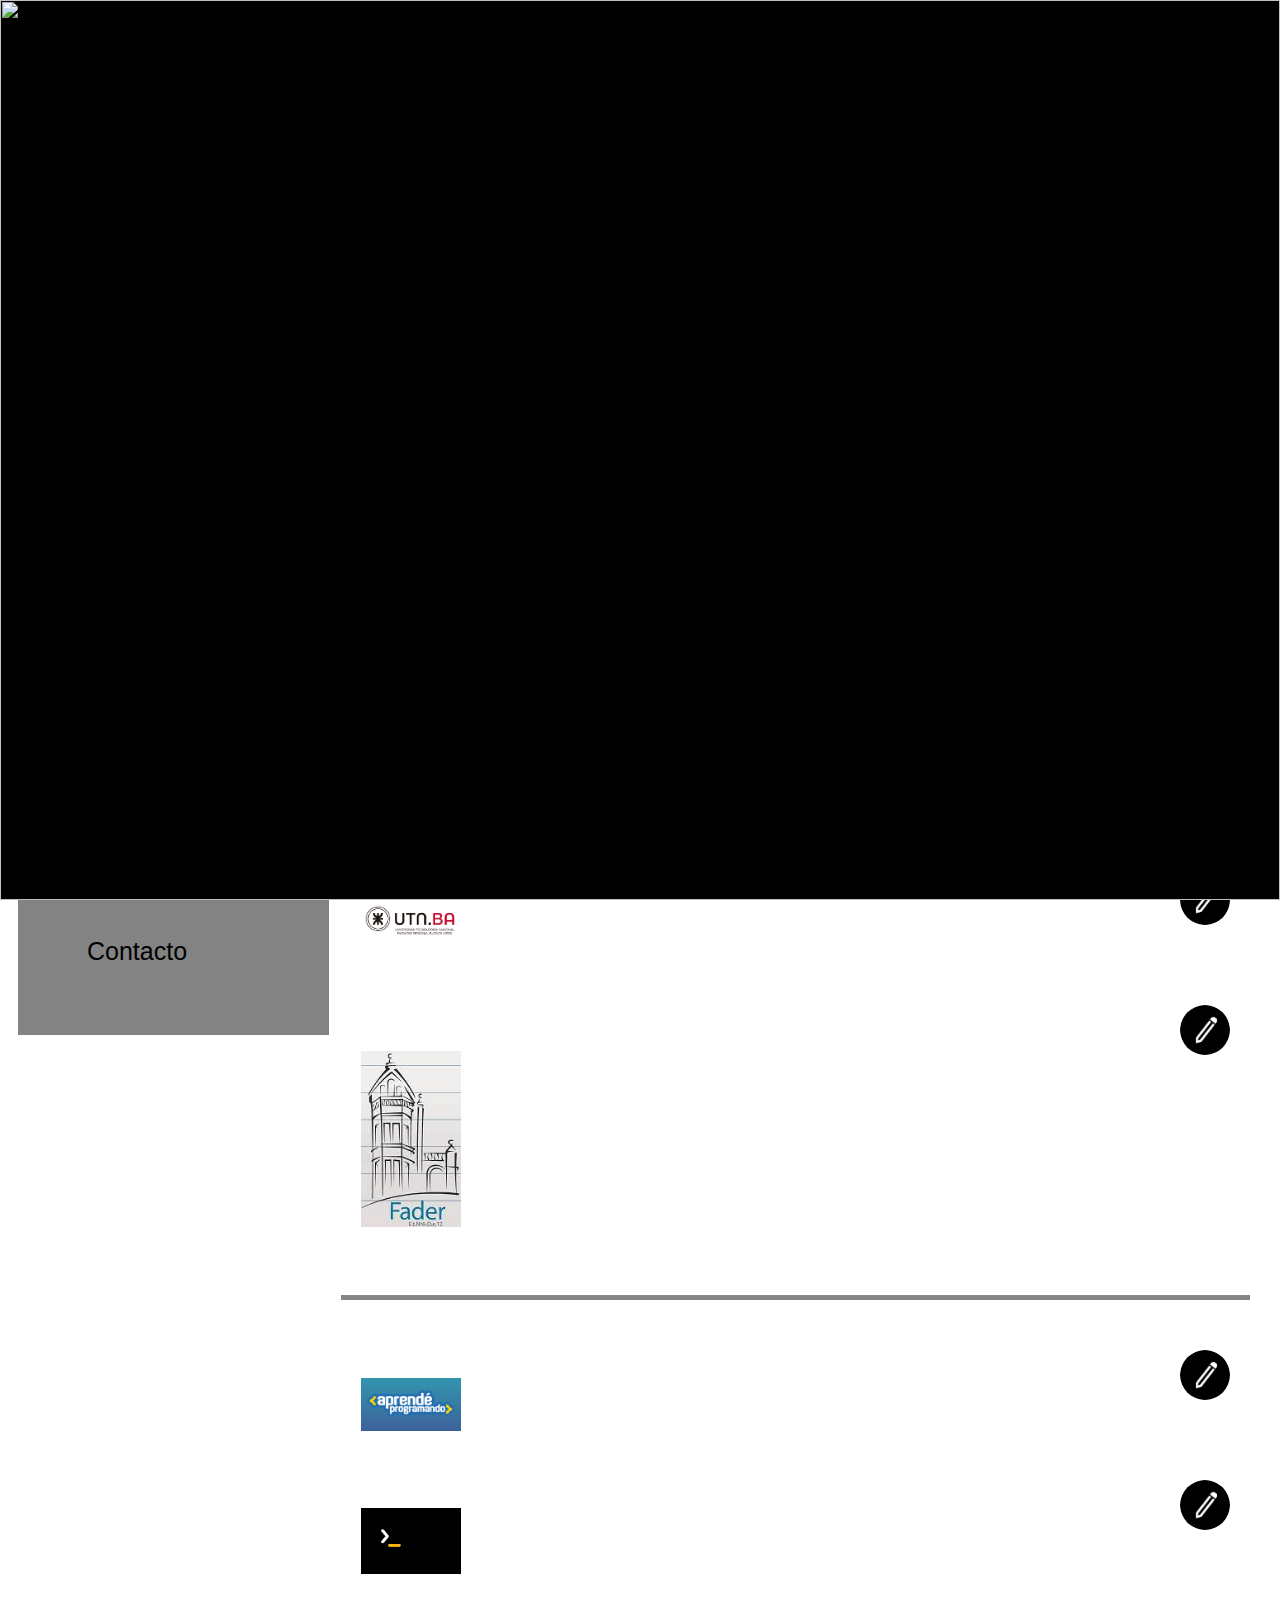
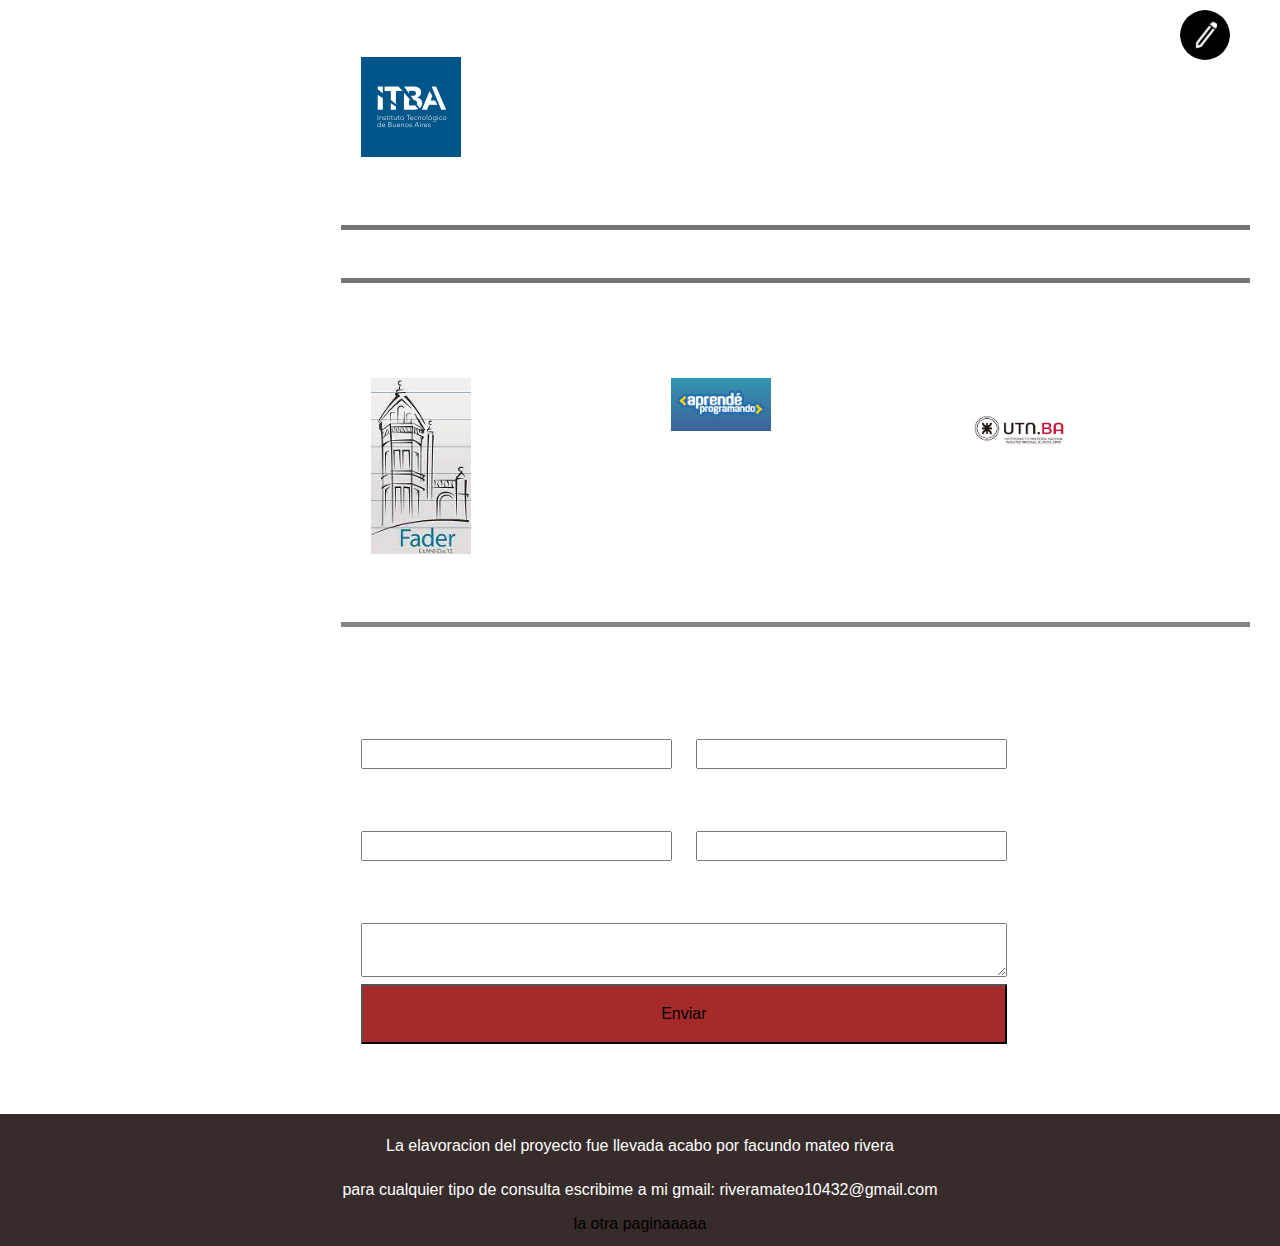
==== index.html @ 0e3135a8 "hola" ====
<!DOCTYPE html>
<html lang="en">

<head>
    <meta charset="UTF-8">
    <meta http-equiv="X-UA-Compatible" content="IE=edge">
    <meta name="viewport" content="width=device-width, initial-scale=1.0">
    <link href="css/bootstrap.min.css" rel="stylesheet">
    <link rel="stylesheet" href="stilos.css">
    <title>Document</title>
</head>

<body>

    <header class="row" id="header">
        <div class="col-4">
            <h1>Precentacion</h1>
        </div>

        <div class="col">
            <nav>
                <ul>
                    <li><a href="https://www.instagram.com/_mate__o/"><img src="ig.jpg" alt="instagram"
                                class="img-fluid"></a></li>
                    <li><a href="https://mail.google.com/mail/u/0/#inbox"><img src="Gmail.png" alt="Gmail"
                                class="img-fluid"></a></li>
                    <li><a href="https://github.com/mat286/Back-End.git"><img src="github.png" alt=""
                                class="img-fluid"></a></li>
                    <li><button>Login</button></li>
                </ul>
            </nav>
        </div>
    </header>
    
    <div id="inicio"><img src="bienvenido.gif" alt=""></div>

    <div class="todo" id="ini">


        <div class="row fotoss">
            <div class="col-3 center">
                <div class="fotosConteiner">
                    <img src="IMG-20220215-WA0096.jpg" alt="mi foto" class="foto">
                    <img src="images.png" class="fotoLapizP" alt="cambiar" onclick="pp()">
                </div>
            </div>

            <div class="col-9 center" id="IMG">
                <div class="imageness">
                    <img name="imagen">
                </div>
            </div>
        </div>

        <div class="row">
            <div class="col-3 barra">
                <ul>
                    <li>
                        <a href="#ini" onclick="botonCuentaTodo('cuenta1')">Acerca de mi</a>
                    </li>
                    <li>
                        <a href="#ini" onclick="botonCuentaTodo('cuenta2')">Educacion</a>
                    </li>
                    <li>
                        <a href="#ini" onclick="botonCuentaTodo('cuenta5')">Cursos</a>
                    </li>
                    <li>
                        <a href="#ini" onclick="botonCuentaTodo('cuenta3')">Experiencia</a>
                    </li>
                    <li>
                        <a href="#ini" onclick="botonCuentaTodo('cuenta4')">Proyectos</a>
                    </li>
                    <li>
                        <a href="#ini" onclick="botonCuentaTodo('cuenta6')">Contacto</a>
                    </li>
                </ul>

            </div>

            <div class="col-9">
                <div>

                    <div id="cuenta1">
                        <div class="row">
                            <div class="col-11">
                                <h2>Acerca de mi</h2>
                            </div>
                            <div class="col-1">
                                <h1 class="fotoLapizGeneral" onclick="ppSumar()">+</h1>
                            </div>

                        </div>

                        <div class="row">
                            <div class="col-12 deMi">

                                <div class="row">

                                    <div class="col-8">
                                        <P>Mi nombre es Mateo Rivera, soy Técnico en Diseño de Interior y estudiante de
                                            Ingeniería
                                            electrónica en la
                                            Universidad Tecnológica Nacional (UTN). Me caracterizo por ser creativo y
                                            resolutivo.
                                            Soy
                                            muy sociable,
                                            tengo mucha facilidad para incorporar nuevos conocimientos y ejecutarlos.
                                        </P>
                                    </div>

                                    <div class="col-4">
                                        <h4>Haciendo click aquí se mostrara el CV</h4>
                                        <a
                                            href="https://www.canva.com/design/DAEUkK7gW1Y/kUAPFA5k9EADCkHgpMkWeg/view?utm_content=DAEUkK7gW1Y&utm_campaign=designshare&utm_medium=link2&utm_source=sharebutton"><img
                                                src="Black Professional Resume (3).jpg" alt=""></a>
                                    </div>

                                </div>
                            </div>

                        </div>
                    </div>

                    <div id="cuenta2">
                        <div class="row">
                            <div class="col-11">
                                <h2>Educacion</h2>
                            </div>
                            <div class="col-1">
                                <h1 class="fotoLapizGeneral" onclick="ppSumar()">+</h1>
                            </div>

                        </div>
                        <div class="padding" style="border-top: 5px solid rgb(133, 133, 133);">

                            <div class="row rectangular">
                                <div class="col-3">
                                    <h6>Ingenieria electronica</h6>
                                    <a href="https://www.utn.edu.ar/es/"><img src="utn.jpg" alt="utn"></a>
                                </div>

                                <div class="col">
                                    <p>Actualmente estudiando primer año de la carrera</p>
                                </div>
                                <div class="col-1">
                                    <img src="images.png" class="fotoLapiz" alt="cambiar" onclick="pp()">
                                    <div onclick="pp()" class="fotoLapiz">
                                        <script src="https://cdn.lordicon.com/ritcuqlt.js"></script><lord-icon
                                            src="https://cdn.lordicon.com/jmkrnisz.json" trigger="hover"
                                            colors="primary:#b4b4b4" style="width:50px;height:50px"></lord-icon>
                                    </div>
                                </div>

                            </div>

                            <div class="row rectangular">
                                <div class="col-3">
                                    <h6>Tecnico en diseño de interior</h6>
                                    <a href="https://www.escuelatecnicafader.com.ar/"><img src="descarga.jpg"
                                            alt="utn"></a>
                                </div>

                                <div class="col">
                                    <p>Titulo obtenido en la escuela Tecnica Nº6 Fernando Fader</p>
                                </div>
                                <div class="col-1">
                                    <img src="images.png" class="fotoLapiz" alt="cambiar" onclick="pp()">
                                    <div onclick="pp()" class="fotoLapiz">
                                        <script src="https://cdn.lordicon.com/ritcuqlt.js"></script><lord-icon
                                            src="https://cdn.lordicon.com/jmkrnisz.json" trigger="hover"
                                            colors="primary:#b4b4b4" style="width:50px;height:50px"></lord-icon>
                                    </div>

                                </div>

                            </div>

                        </div>
                    </div>

                    <div id="cuenta5">
                        <div class="row">
                            <div class="col-11">
                                <h2>Cursos</h2>
                            </div>
                            <div class="col-1">
                                <h1 class="fotoLapizGeneral" onclick="ppSumar()">+</h1>
                            </div>

                        </div>
                        <div class="padding" style="border-top: 5px solid rgb(133, 133, 133);">

                            <div class="row rectangular">
                                <div class="col-3">
                                    <h6>Robotica e imprecion 3D</h6>
                                    <a href="https://aprendeprogramando.bue.edu.ar/"><img src="aprende programando.png"
                                            alt="utn"></a>
                                </div>

                                <div class="col">
                                    <p>Titulo obtenido en aprende programando virrtual 3.0.</p>
                                </div>
                                <div class="col-1">
                                    <img src="images.png" class="fotoLapiz" alt="cambiar" onclick="pp()">
                                    <div onclick="pp()" class="fotoLapiz">
                                        <script src="https://cdn.lordicon.com/ritcuqlt.js"></script><lord-icon
                                            src="https://cdn.lordicon.com/jmkrnisz.json" trigger="hover"
                                            colors="primary:#b4b4b4" style="width:50px;height:50px"></lord-icon>
                                    </div>
                                </div>

                            </div>

                            <div class="row rectangular">
                                <div class="col-3">
                                    <h6>#SéProgramar</h6>
                                    <img src="seProgramar.png" alt="utn"></a>
                                </div>

                                <div class="col">
                                    <p>Titulo obtenido en Argentina Programa 4.0</p>
                                </div>
                                <div class="col-1">
                                    <img src="images.png" class="fotoLapiz" alt="cambiar" onclick="pp()">
                                    <div onclick="pp()" class="fotoLapiz">
                                        <script src="https://cdn.lordicon.com/ritcuqlt.js"></script><lord-icon
                                            src="https://cdn.lordicon.com/jmkrnisz.json" trigger="hover"
                                            colors="primary:#b4b4b4" style="width:50px;height:50px"></lord-icon>
                                    </div>

                                </div>

                            </div>

                            <div class="row rectangular">
                                <div class="col-3">
                                    <h6>Curso introductorio de python</h6>
                                    <img src="itba_logo.jpg" alt="utn">
                                </div>

                                <div class="col">
                                    <p>Titulo obtenido por el IEEE - ITBA </p>
                                </div>
                                <div class="col-1">
                                    <img src="images.png" class="fotoLapiz" alt="cambiar" onclick="pp()">
                                    <div onclick="pp()" class="fotoLapiz">
                                        <script src="https://cdn.lordicon.com/ritcuqlt.js"></script><lord-icon
                                            src="https://cdn.lordicon.com/jmkrnisz.json" trigger="hover"
                                            colors="primary:#b4b4b4" style="width:50px;height:50px"></lord-icon>
                                    </div>

                                </div>

                            </div>

                        </div>
                    </div>

                    <div id="cuenta3">
                        <div class="row">
                            <div class="col-11">
                                <h2>Experiencia</h2>
                            </div>
                            <div class="col-1">
                                <h1 class="fotoLapizGeneral" onclick="ppSumar()">+</h1>
                            </div>

                        </div>

                        <div class="edu">

                        </div>
                    </div>

                    <div id="cuenta4">
                        <div class="row">
                            <div class="col-11">
                                <h2>Proyectos</h2>
                            </div>
                            <div class="col-1">
                                <h1 class="fotoLapizGeneral" onclick="ppSumar()">+</h1>
                            </div>

                        </div>

                        <div class="edu">

                            <div class="eduDentro">
                                <h3>Tecnico en diseño de interior </h3>
                                <div class="edu2">
                                    <a href="https://www.escuelatecnicafader.com.ar/"><img src="descarga.jpg"
                                            alt="utn"></a>
                                    <p>Titulo obtenido en la escuela Tecnica Nº6 Fernando Fader</p>
                                </div>
                            </div>


                            <div class="eduDentro">
                                <h3>Curso de Robotica e imprecion 3D</h3>
                                <div class="edu2">
                                    <a href="https://aprendeprogramando.bue.edu.ar/"><img src="aprende programando.png"
                                            alt="utn"></a>
                                    <p>Titulo obtenido en aprende programando virrtual 3.0.</p>
                                </div>
                            </div>


                            <div class="eduDentro">
                                <h3>Estudiante de ingenieria electronica</h3>
                                <div class="edu2">
                                    <a href="https://www.utn.edu.ar/es/"><img src="utn.jpg" alt="utn"></a>
                                    <p>Actualmente estudiando primer año de la carrera</p>
                                </div>
                            </div>
                        </div>
                    </div>

                    <div id="cuenta6">
                        <div class="row">
                            <div class="col-11">
                                <h2>Contacto</h2>
                            </div>
                            <div class="col-1">
                                <h1 class="fotoLapizGeneral" onclick="ppSumar()">+</h1>
                            </div>

                        </div>

                        <div class="padding" style="border-top: 5px solid rgb(133, 133, 133);">

                            <div class="row rectangular">
                                <div class="col-9">

                                    <div class="row rectangular">
                                        <div class="col-6">
                                            <h5>Nombre</h5>
                                            <input type="text">
                                            <h5 class="rectangular">Email</h5>
                                            <input type="email">

                                        </div>

                                        <div class="col-6">
                                            <h5>Apellido</h5>
                                            <input type="text">
                                            <h5 class="rectangular">Motivo</h5>
                                            <input type="text">
                                        </div>


                                        <div class="rectangular">
                                            <h5>Mensaje</h5>

                                            <textarea name="message"></textarea>
                                            <button class="buttonC">Enviar</button>
                                        </div>



                                    </div>

                                </div>

                                <div class="col-3">
                                    <p>Titulo obtenido en aprende programando virrtual 3.0.</p>
                                </div>

                            </div>

                        </div>
                    </div>


                </div>
            </div>
        </div>
    </div>



    <footer>
        <p>La elavoracion del proyecto fue llevada acabo por facundo mateo rivera</p>
        <p>para cualquier tipo de consulta escribime a mi gmail: riveramateo10432@gmail.com</p>
        <a href="index2.html">la otra paginaaaaa</a>
    </footer>











    <script src="js/bootstrap.bundle.min.js"></script>
    <script src="js.js"></script>

</body>

</html>
---- stilos.css ----
#inicio{
    margin: 0;
    padding: 0;
    background-color: rgb(0, 0, 0);
    position: absolute;
    z-index: 105;
    top: 0;
    right: 0;
    left: 0;
    bottom: 0;
}
#inicio img{
    width: 100%;
    height: 100%;
}

body {
    margin: 0;
    padding: 0;
    font-family: Arial;
    background-color: rgb(0, 0, 0);
    background: url("bienvenido.gif");
    /*background-image: url("https://www.xtrafondos.com/descargar.php?id=3593&vertical=1");*/
    background-repeat: no-repeat;
    background-size: 100% 100%;
    color: rgb(255, 255, 255);
}
/*-*/
header {
    border: 1px solid black;
    height: 80px;
    padding: 10px;
    background-color: rgb(158, 158, 158);
    align-items: center;
    left: 0;
    top: 0;
    right: 0;
    position: fixed;
    z-index: 100;
}

.todo {
    margin-top: 80px;
    padding: 30px;
    padding-bottom: 0;
}

ul {
    align-items: center;
    list-style: none;
    margin: 0;
}

a {
    text-decoration: none;
    color: rgb(0, 0, 0);
}

.center {
    text-align: center;
}


header img {
    width: 60px;
    height: 60px;
}

img {
    width: 100px;
}

nav {
    top: 0;
    position: relative;
    float: right;
    background-color: transparent;
}

li {
    float: left;
    margin-left: 10px;
}

article {
    padding: 40px;
}

button {
    width: 100%;
    height: 60px;
    background-color: brown;
}

textarea, input {
    width: 100%;
}

.precentacion {
    text-align: center;
}

.foto {
    width: 100%;
    border-radius: 40%;
    max-height: 300px;/*saca esto si no te gusta la imagen deforme-----------------------------------------------*/
}

.fotoLapiz, .fotoLapizP {
    width: 50px;
    height: 50px;
    cursor: pointer;
    border-radius: 50%;
}

.fotoLapizGeneral {
    width: 40px;
    height: 40px;
    cursor: pointer;
    border-radius: 50%;
}

.fotosConteiner{
    position: relative;
}

.fotoLapizP {
    position: absolute;
    top: 0;
    right: 0;
}

.fotoLapiz:hover, .fotoLapizP:hover, .fotoLapizGeneral:hover {
    width: 55px;
    height: 55px;
}


.deMi {
    display: flex;
    border-top: 5px solid rgb(133, 133, 133);
    padding-bottom: 30px;
    padding-top: 30px;
}

.cv {
    margin-right: 100px;
    display: flex;
}

h4 {
    margin: 0px;
    margin-right: 15px;
}


p {
    padding: 10px;
    margin: 0px;
}

.edu {
    border-top: 5px solid rgb(116, 116, 116);
    display: flex;
    flex-wrap: wrap;
    justify-content: space-evenly;
}

.edu2 {
    display: flex;
}


.eduDentro {
    width: 250px;
    margin: 20px;
}

footer {
    background-color: rgb(56, 43, 43);
    bottom: 0;
    text-align: center;
    min-height: 60px;
    padding: 10px;
    width: 100%;
    margin-top: 50px;
}

.fotoss {
    margin-bottom: 50px;
    text-align: center;
}



.imageness img {
    width: 100%;
    height: 300px;
}



/*-----------------------------------------------------barra lateral------------------------------------*/
.barra {
    background-color: rgb(131, 131, 131);
    height: 100%;
    padding-bottom: 50px;
}

.barra a {
    font-size: 25px;
}

.barra li {
    padding: 15px;
    margin-top: 20px;
}

.barra a:hover {
    font-size: 30px;
    color: black;
}
/*-----------------------------------------------------barra lateral------------------------------------*/

.rectangular {
    margin-top: 30px;
}

.padding{
    padding: 20px;
}
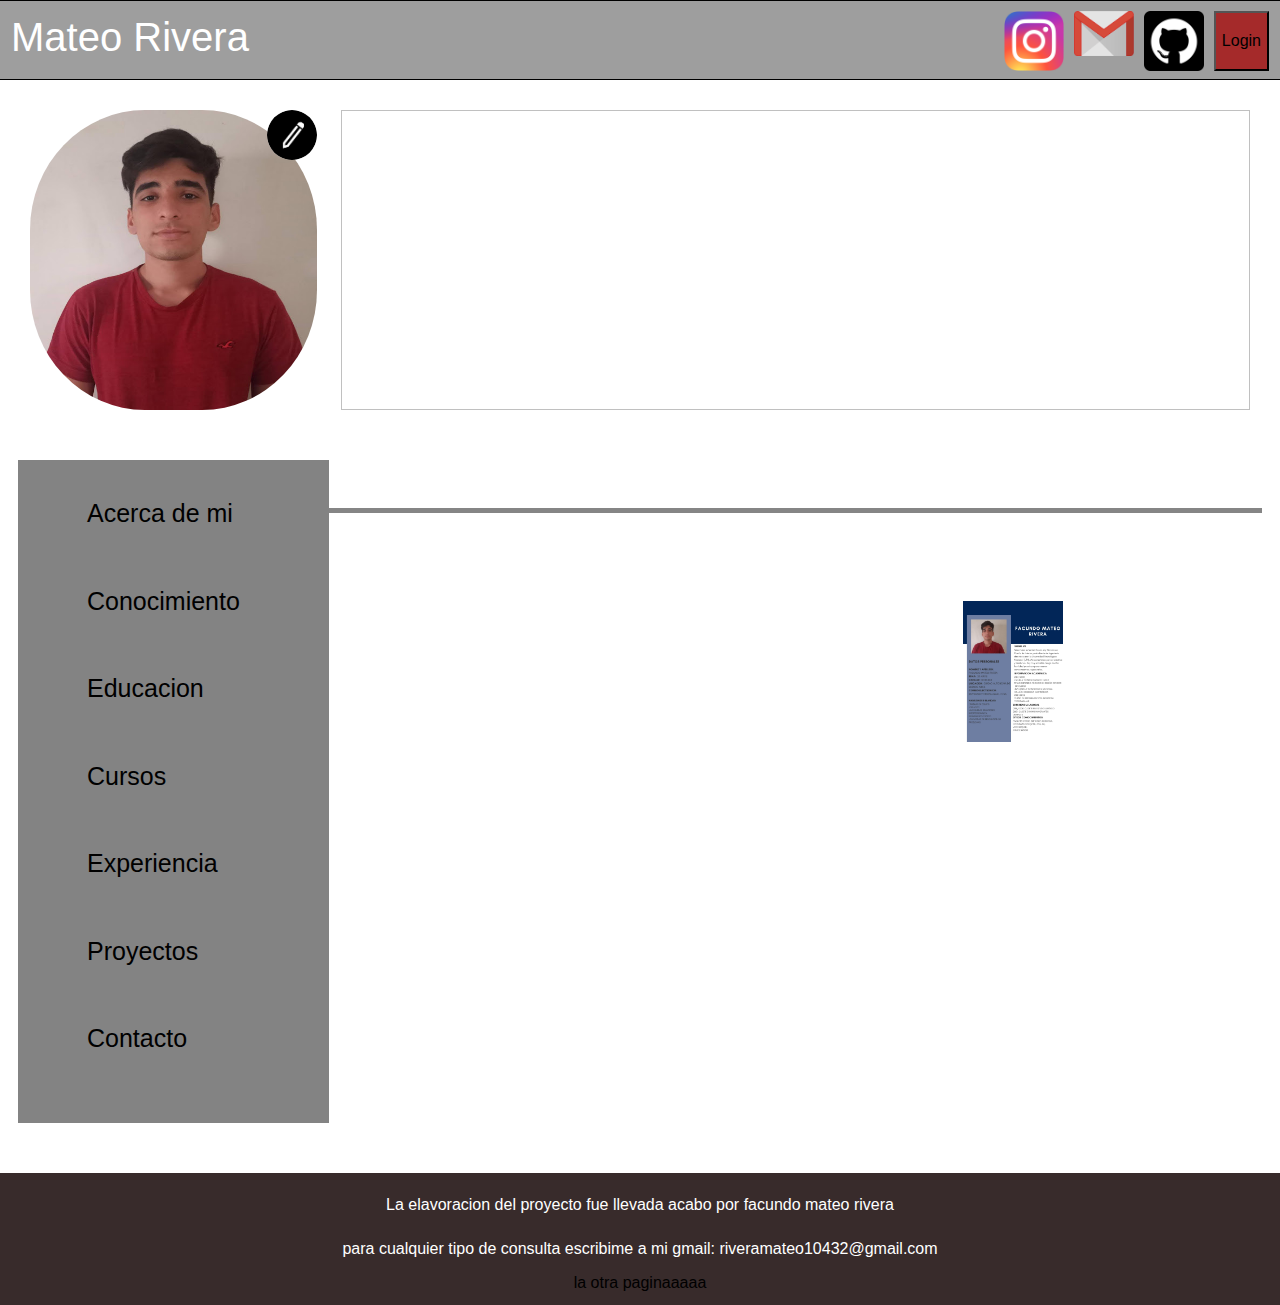
==== commit 8f2df491: "2.0" ====
--- a/index.html
+++ b/index.html
@@ -7,32 +7,32 @@
     <meta name="viewport" content="width=device-width, initial-scale=1.0">
     <link href="css/bootstrap.min.css" rel="stylesheet">
     <link rel="stylesheet" href="stilos.css">
-    <title>Document</title>
+    <link rel="shortcut icon" href="fotos/3721726.png">
+    <title>Portafolio</title>
 </head>
 
 <body>
 
     <header class="row" id="header">
         <div class="col-4">
-            <h1>Precentacion</h1>
+            <h1>Mateo Rivera</h1>
         </div>
 
         <div class="col">
             <nav>
                 <ul>
-                    <li><a href="https://www.instagram.com/_mate__o/"><img src="ig.jpg" alt="instagram"
+                    <li><a href="https://www.instagram.com/_mate__o/"><img src="fotos/ig.jpg" alt="instagram"
                                 class="img-fluid"></a></li>
-                    <li><a href="https://mail.google.com/mail/u/0/#inbox"><img src="Gmail.png" alt="Gmail"
+                    <li><a href="https://mail.google.com/mail/u/0/#inbox"><img src="fotos/Gmail.png" alt="Gmail"
                                 class="img-fluid"></a></li>
-                    <li><a href="https://github.com/mat286/Back-End.git"><img src="github.png" alt=""
+                    <li><a href="https://github.com/mat286/Back-End.git"><img src="fotos/github.png" alt=""
                                 class="img-fluid"></a></li>
                     <li><button>Login</button></li>
                 </ul>
             </nav>
         </div>
     </header>
-    
-    <div id="inicio"><img src="bienvenido.gif" alt=""></div>
+
 
     <div class="todo" id="ini">
 
@@ -40,8 +40,8 @@
         <div class="row fotoss">
             <div class="col-3 center">
                 <div class="fotosConteiner">
-                    <img src="IMG-20220215-WA0096.jpg" alt="mi foto" class="foto">
-                    <img src="images.png" class="fotoLapizP" alt="cambiar" onclick="pp()">
+                    <img src="fotos/IMG-20220215-WA0096.jpg" alt="mi foto" class="foto">
+                    <img src="fotos/images.png" class="fotoLapizP" alt="cambiar" onclick="pp()">
                 </div>
             </div>
 
@@ -53,12 +53,16 @@
         </div>
 
         <div class="row">
+
             <div class="col-3 barra">
                 <ul>
                     <li>
                         <a href="#ini" onclick="botonCuentaTodo('cuenta1')">Acerca de mi</a>
                     </li>
                     <li>
+                        <a href="#ini" onclick="botonCuentaTodo('cuenta7')">Conocimiento</a>
+                    </li>
+                    <li>
                         <a href="#ini" onclick="botonCuentaTodo('cuenta2')">Educacion</a>
                     </li>
                     <li>
@@ -68,7 +72,7 @@
                         <a href="#ini" onclick="botonCuentaTodo('cuenta3')">Experiencia</a>
                     </li>
                     <li>
-                        <a href="#ini" onclick="botonCuentaTodo('cuenta4')">Proyectos</a>
+                        <a href="#int" onclick="botonCuentaTodo('cuenta4')">Proyectos</a>
                     </li>
                     <li>
                         <a href="#ini" onclick="botonCuentaTodo('cuenta6')">Contacto</a>
@@ -100,11 +104,7 @@
                                         <P>Mi nombre es Mateo Rivera, soy Técnico en Diseño de Interior y estudiante de
                                             Ingeniería
                                             electrónica en la
-                                            Universidad Tecnológica Nacional (UTN). Me caracterizo por ser creativo y
-                                            resolutivo.
-                                            Soy
-                                            muy sociable,
-                                            tengo mucha facilidad para incorporar nuevos conocimientos y ejecutarlos.
+                                            Universidad Tecnológica Nacional (UTN). Actualmente
                                         </P>
                                     </div>
 
@@ -112,16 +112,16 @@
                                         <h4>Haciendo click aquí se mostrara el CV</h4>
                                         <a
                                             href="https://www.canva.com/design/DAEUkK7gW1Y/kUAPFA5k9EADCkHgpMkWeg/view?utm_content=DAEUkK7gW1Y&utm_campaign=designshare&utm_medium=link2&utm_source=sharebutton"><img
-                                                src="Black Professional Resume (3).jpg" alt=""></a>
-                                    </div>
-
-                                </div>
-                            </div>
-
-                        </div>
-                    </div>
-
-                    <div id="cuenta2">
+                                                src="fotos/Black Professional Resume (3).jpg" alt=""></a>
+                                    </div>
+
+                                </div>
+                            </div>
+
+                        </div>
+                    </div>
+
+                    <div id="cuenta2" style="display: none;">
                         <div class="row">
                             <div class="col-11">
                                 <h2>Educacion</h2>
@@ -136,14 +136,14 @@
                             <div class="row rectangular">
                                 <div class="col-3">
                                     <h6>Ingenieria electronica</h6>
-                                    <a href="https://www.utn.edu.ar/es/"><img src="utn.jpg" alt="utn"></a>
+                                    <a href="https://www.utn.edu.ar/es/"><img src="fotos/utn.jpg" alt="utn"></a>
                                 </div>
 
                                 <div class="col">
                                     <p>Actualmente estudiando primer año de la carrera</p>
                                 </div>
                                 <div class="col-1">
-                                    <img src="images.png" class="fotoLapiz" alt="cambiar" onclick="pp()">
+                                    <img src="fotos/images.png" class="fotoLapiz" alt="cambiar" onclick="pp()">
                                     <div onclick="pp()" class="fotoLapiz">
                                         <script src="https://cdn.lordicon.com/ritcuqlt.js"></script><lord-icon
                                             src="https://cdn.lordicon.com/jmkrnisz.json" trigger="hover"
@@ -156,7 +156,7 @@
                             <div class="row rectangular">
                                 <div class="col-3">
                                     <h6>Tecnico en diseño de interior</h6>
-                                    <a href="https://www.escuelatecnicafader.com.ar/"><img src="descarga.jpg"
+                                    <a href="https://www.escuelatecnicafader.com.ar/"><img src="fotos/descarga.jpg"
                                             alt="utn"></a>
                                 </div>
 
@@ -164,21 +164,21 @@
                                     <p>Titulo obtenido en la escuela Tecnica Nº6 Fernando Fader</p>
                                 </div>
                                 <div class="col-1">
-                                    <img src="images.png" class="fotoLapiz" alt="cambiar" onclick="pp()">
-                                    <div onclick="pp()" class="fotoLapiz">
-                                        <script src="https://cdn.lordicon.com/ritcuqlt.js"></script><lord-icon
-                                            src="https://cdn.lordicon.com/jmkrnisz.json" trigger="hover"
-                                            colors="primary:#b4b4b4" style="width:50px;height:50px"></lord-icon>
-                                    </div>
-
-                                </div>
-
-                            </div>
-
-                        </div>
-                    </div>
-
-                    <div id="cuenta5">
+                                    <img src="fotos/images.png" class="fotoLapiz" alt="cambiar" onclick="pp()">
+                                    <div onclick="pp()" class="fotoLapiz">
+                                        <script src="https://cdn.lordicon.com/ritcuqlt.js"></script><lord-icon
+                                            src="https://cdn.lordicon.com/jmkrnisz.json" trigger="hover"
+                                            colors="primary:#b4b4b4" style="width:50px;height:50px"></lord-icon>
+                                    </div>
+
+                                </div>
+
+                            </div>
+
+                        </div>
+                    </div>
+
+                    <div id="cuenta5" style="display: none;">
                         <div class="row">
                             <div class="col-11">
                                 <h2>Cursos</h2>
@@ -193,15 +193,15 @@
                             <div class="row rectangular">
                                 <div class="col-3">
                                     <h6>Robotica e imprecion 3D</h6>
-                                    <a href="https://aprendeprogramando.bue.edu.ar/"><img src="aprende programando.png"
-                                            alt="utn"></a>
+                                    <a href="https://aprendeprogramando.bue.edu.ar/"><img
+                                            src="fotos/aprende programando.png" alt="utn"></a>
                                 </div>
 
                                 <div class="col">
                                     <p>Titulo obtenido en aprende programando virrtual 3.0.</p>
                                 </div>
                                 <div class="col-1">
-                                    <img src="images.png" class="fotoLapiz" alt="cambiar" onclick="pp()">
+                                    <img src="fotos/images.png" class="fotoLapiz" alt="cambiar" onclick="pp()">
                                     <div onclick="pp()" class="fotoLapiz">
                                         <script src="https://cdn.lordicon.com/ritcuqlt.js"></script><lord-icon
                                             src="https://cdn.lordicon.com/jmkrnisz.json" trigger="hover"
@@ -214,14 +214,14 @@
                             <div class="row rectangular">
                                 <div class="col-3">
                                     <h6>#SéProgramar</h6>
-                                    <img src="seProgramar.png" alt="utn"></a>
+                                    <img src="fotos/seProgramar.png" alt="utn"></a>
                                 </div>
 
                                 <div class="col">
                                     <p>Titulo obtenido en Argentina Programa 4.0</p>
                                 </div>
                                 <div class="col-1">
-                                    <img src="images.png" class="fotoLapiz" alt="cambiar" onclick="pp()">
+                                    <img src="fotos/images.png" class="fotoLapiz" alt="cambiar" onclick="pp()">
                                     <div onclick="pp()" class="fotoLapiz">
                                         <script src="https://cdn.lordicon.com/ritcuqlt.js"></script><lord-icon
                                             src="https://cdn.lordicon.com/jmkrnisz.json" trigger="hover"
@@ -235,28 +235,206 @@
                             <div class="row rectangular">
                                 <div class="col-3">
                                     <h6>Curso introductorio de python</h6>
-                                    <img src="itba_logo.jpg" alt="utn">
+                                    <img src="fotos/itba_logo.jpg" alt="utn">
                                 </div>
 
                                 <div class="col">
                                     <p>Titulo obtenido por el IEEE - ITBA </p>
                                 </div>
                                 <div class="col-1">
-                                    <img src="images.png" class="fotoLapiz" alt="cambiar" onclick="pp()">
-                                    <div onclick="pp()" class="fotoLapiz">
-                                        <script src="https://cdn.lordicon.com/ritcuqlt.js"></script><lord-icon
-                                            src="https://cdn.lordicon.com/jmkrnisz.json" trigger="hover"
-                                            colors="primary:#b4b4b4" style="width:50px;height:50px"></lord-icon>
-                                    </div>
-
-                                </div>
-
-                            </div>
-
-                        </div>
-                    </div>
-
-                    <div id="cuenta3">
+                                    <img src="fotos/images.png" class="fotoLapiz" alt="cambiar" onclick="pp()">
+                                    <div onclick="pp()" class="fotoLapiz">
+                                        <script src="https://cdn.lordicon.com/ritcuqlt.js"></script><lord-icon
+                                            src="https://cdn.lordicon.com/jmkrnisz.json" trigger="hover"
+                                            colors="primary:#b4b4b4" style="width:50px;height:50px"></lord-icon>
+                                    </div>
+
+                                </div>
+
+                            </div>
+
+                        </div>
+                    </div>
+
+                    <div id="cuenta7" style="display: none;">
+                        <div class="row">
+                            <div class="col-11">
+                                <h2>Conocimiento</h2>
+                            </div>
+                            <div class="col-1">
+                                <h1 class="fotoLapizGeneral" onclick="ppSumar()">+</h1>
+                            </div>
+
+                        </div>
+                        <div class="padding" style="border-top: 5px solid rgb(133, 133, 133);">
+
+                            <div class="row rectangular">
+                                <div class="col-3">
+                                    <h6>HTML</h6>
+                                    <a href="https://www.utn.edu.ar/es/"><img src="fotos/html.avif" alt="utn"></a>
+                                </div>
+
+                                <div class="col">
+                                    <p style="color: rgb(0, 255, 0);">Avanzado</p>
+                                </div>
+                                <div class="col-1">
+                                    <img src="fotos/images.png" class="fotoLapiz" alt="cambiar" onclick="pp()">
+                                    <div onclick="pp()" class="fotoLapiz">
+                                        <script src="https://cdn.lordicon.com/ritcuqlt.js"></script><lord-icon
+                                            src="https://cdn.lordicon.com/jmkrnisz.json" trigger="hover"
+                                            colors="primary:#b4b4b4" style="width:50px;height:50px"></lord-icon>
+                                    </div>
+                                </div>
+
+                            </div>
+
+                            <div class="row rectangular">
+                                <div class="col-3">
+                                    <h6>CSS</h6>
+                                    <img src="fotos/css.svg" alt="utn">
+                                </div>
+
+                                <div class="col">
+                                    <p style="color: rgb(229, 255, 0);">Intermedio</p>
+                                </div>
+                                <div class="col-1">
+                                    <img src="fotos/images.png" class="fotoLapiz" alt="cambiar" onclick="pp()">
+                                    <div onclick="pp()" class="fotoLapiz">
+                                        <script src="https://cdn.lordicon.com/ritcuqlt.js"></script><lord-icon
+                                            src="https://cdn.lordicon.com/jmkrnisz.json" trigger="hover"
+                                            colors="primary:#b4b4b4" style="width:50px;height:50px"></lord-icon>
+                                    </div>
+                                </div>
+
+                            </div>
+
+                            <div class="row rectangular">
+                                <div class="col-3">
+                                    <h6>Bootstrap</h6>
+                                    <img src="fotos/Bootstrap.svg.png" alt="utn">
+                                </div>
+
+                                <div class="col">
+                                    <p style="color: rgb(229, 255, 0);">Intermedio</p>
+                                </div>
+                                <div class="col-1">
+                                    <img src="fotos/images.png" class="fotoLapiz" alt="cambiar" onclick="pp()">
+                                    <div onclick="pp()" class="fotoLapiz">
+                                        <script src="https://cdn.lordicon.com/ritcuqlt.js"></script><lord-icon
+                                            src="https://cdn.lordicon.com/jmkrnisz.json" trigger="hover"
+                                            colors="primary:#b4b4b4" style="width:50px;height:50px"></lord-icon>
+                                    </div>
+                                </div>
+
+                            </div>
+
+                            <div class="row rectangular">
+                                <div class="col-3">
+                                    <h6>JavaScript</h6>
+                                    <img src="fotos/js.svg.png" alt="utn">
+                                </div>
+
+                                <div class="col">
+                                    <p style="color: rgb(229, 255, 0);">Intermedio</p>
+                                </div>
+                                <div class="col-1">
+                                    <img src="fotos/images.png" class="fotoLapiz" alt="cambiar" onclick="pp()">
+                                    <div onclick="pp()" class="fotoLapiz">
+                                        <script src="https://cdn.lordicon.com/ritcuqlt.js"></script><lord-icon
+                                            src="https://cdn.lordicon.com/jmkrnisz.json" trigger="hover"
+                                            colors="primary:#b4b4b4" style="width:50px;height:50px"></lord-icon>
+                                    </div>
+                                </div>
+
+                            </div>
+
+                            <div class="row rectangular">
+                                <div class="col-3">
+                                    <h6>TypeScript</h6>
+                                    <img src="fotos/Typescript.svg" alt="utn">
+                                </div>
+
+                                <div class="col">
+                                    <p style="color: rgb(255, 0, 0);">Básico</p>
+                                </div>
+                                <div class="col-1">
+                                    <img src="fotos/images.png" class="fotoLapiz" alt="cambiar" onclick="pp()">
+                                    <div onclick="pp()" class="fotoLapiz">
+                                        <script src="https://cdn.lordicon.com/ritcuqlt.js"></script><lord-icon
+                                            src="https://cdn.lordicon.com/jmkrnisz.json" trigger="hover"
+                                            colors="primary:#b4b4b4" style="width:50px;height:50px"></lord-icon>
+                                    </div>
+                                </div>
+
+                            </div>
+
+                            <div class="row rectangular">
+                                <div class="col-3">
+                                    <h6>Python</h6>
+                                    <img src="fotos/Python.svg.png" alt="utn">
+                                </div>
+
+                                <div class="col">
+                                    <p style="color: rgb(255, 0, 0);">Básico</p>
+                                </div>
+                                <div class="col-1">
+                                    <img src="fotos/images.png" class="fotoLapiz" alt="cambiar" onclick="pp()">
+                                    <div onclick="pp()" class="fotoLapiz">
+                                        <script src="https://cdn.lordicon.com/ritcuqlt.js"></script><lord-icon
+                                            src="https://cdn.lordicon.com/jmkrnisz.json" trigger="hover"
+                                            colors="primary:#b4b4b4" style="width:50px;height:50px"></lord-icon>
+                                    </div>
+
+                                </div>
+
+                            </div>
+
+                            <div class="row rectangular">
+                                <div class="col-3">
+                                    <h6>Arduino</h6>
+                                    <img src="fotos/Arduino.svg.png" alt="utn">
+                                </div>
+
+                                <div class="col">
+                                    <p style="color: rgb(229, 255, 0);">Intermedio</p>
+                                </div>
+                                <div class="col-1">
+                                    <img src="fotos/images.png" class="fotoLapiz" alt="cambiar" onclick="pp()">
+                                    <div onclick="pp()" class="fotoLapiz">
+                                        <script src="https://cdn.lordicon.com/ritcuqlt.js"></script><lord-icon
+                                            src="https://cdn.lordicon.com/jmkrnisz.json" trigger="hover"
+                                            colors="primary:#b4b4b4" style="width:50px;height:50px"></lord-icon>
+                                    </div>
+
+                                </div>
+
+                            </div>
+
+                            <div class="row rectangular">
+                                <div class="col-3">
+                                    <h6>GitHub</h6>
+                                    <img src="fotos/github.png" alt="utn">
+                                </div>
+
+                                <div class="col">
+                                    <p style="color: rgb(229, 255, 0);">Intermedio</p>
+                                </div>
+                                <div class="col-1">
+                                    <img src="fotos/images.png" class="fotoLapiz" alt="cambiar" onclick="pp()">
+                                    <div onclick="pp()" class="fotoLapiz">
+                                        <script src="https://cdn.lordicon.com/ritcuqlt.js"></script><lord-icon
+                                            src="https://cdn.lordicon.com/jmkrnisz.json" trigger="hover"
+                                            colors="primary:#b4b4b4" style="width:50px;height:50px"></lord-icon>
+                                    </div>
+
+                                </div>
+
+                            </div>
+
+                        </div>
+                    </div>
+
+                    <div id="cuenta3" style="display: none;">
                         <div class="row">
                             <div class="col-11">
                                 <h2>Experiencia</h2>
@@ -272,7 +450,7 @@
                         </div>
                     </div>
 
-                    <div id="cuenta4">
+                    <div id="cuenta4" style="display: none;">
                         <div class="row">
                             <div class="col-11">
                                 <h2>Proyectos</h2>
@@ -281,41 +459,14 @@
                                 <h1 class="fotoLapizGeneral" onclick="ppSumar()">+</h1>
                             </div>
 
-                        </div>
-
-                        <div class="edu">
-
-                            <div class="eduDentro">
-                                <h3>Tecnico en diseño de interior </h3>
-                                <div class="edu2">
-                                    <a href="https://www.escuelatecnicafader.com.ar/"><img src="descarga.jpg"
-                                            alt="utn"></a>
-                                    <p>Titulo obtenido en la escuela Tecnica Nº6 Fernando Fader</p>
-                                </div>
-                            </div>
-
-
-                            <div class="eduDentro">
-                                <h3>Curso de Robotica e imprecion 3D</h3>
-                                <div class="edu2">
-                                    <a href="https://aprendeprogramando.bue.edu.ar/"><img src="aprende programando.png"
-                                            alt="utn"></a>
-                                    <p>Titulo obtenido en aprende programando virrtual 3.0.</p>
-                                </div>
-                            </div>
-
-
-                            <div class="eduDentro">
-                                <h3>Estudiante de ingenieria electronica</h3>
-                                <div class="edu2">
-                                    <a href="https://www.utn.edu.ar/es/"><img src="utn.jpg" alt="utn"></a>
-                                    <p>Actualmente estudiando primer año de la carrera</p>
-                                </div>
-                            </div>
-                        </div>
-                    </div>
-
-                    <div id="cuenta6">
+                            <div class="padding" style="border-top: 5px solid rgb(133, 133, 133);">
+
+                            </div>
+
+                        </div>
+                    </div>
+
+                    <div id="cuenta6" style="display: none;">
                         <div class="row">
                             <div class="col-11">
                                 <h2>Contacto</h2>
@@ -362,7 +513,10 @@
                                 </div>
 
                                 <div class="col-3">
-                                    <p>Titulo obtenido en aprende programando virrtual 3.0.</p>
+                                    <p>
+                                        Gmail: riveramateo10432@gmail.com <br>
+                                        Teleforno: 1165161480
+                                    </p>
                                 </div>
 
                             </div>
@@ -390,10 +544,6 @@
 
 
 
-
-
-
-
     <script src="js/bootstrap.bundle.min.js"></script>
     <script src="js.js"></script>
 
--- a/stilos.css
+++ b/stilos.css
@@ -1,28 +1,10 @@
-#inicio{
-    margin: 0;
-    padding: 0;
-    background-color: rgb(0, 0, 0);
-    position: absolute;
-    z-index: 105;
-    top: 0;
-    right: 0;
-    left: 0;
-    bottom: 0;
-}
-#inicio img{
-    width: 100%;
-    height: 100%;
-}
-
 body {
     margin: 0;
     padding: 0;
     font-family: Arial;
     background-color: rgb(0, 0, 0);
-    background: url("bienvenido.gif");
-    /*background-image: url("https://www.xtrafondos.com/descargar.php?id=3593&vertical=1");*/
-    background-repeat: no-repeat;
-    background-size: 100% 100%;
+    background: url("https://img2.wallspic.com/previews/4/1/4/6/6/166414/166414-en_blanco_y_negro-geometria-neumaticos_para_automoviles-parrilla-malla-550x310.jpg");
+
     color: rgb(255, 255, 255);
 }
 /*-*/
@@ -217,7 +199,7 @@
 }
 
 .barra a:hover {
-    font-size: 30px;
+    font-size: 28px;
     color: black;
 }
 /*-----------------------------------------------------barra lateral------------------------------------*/
